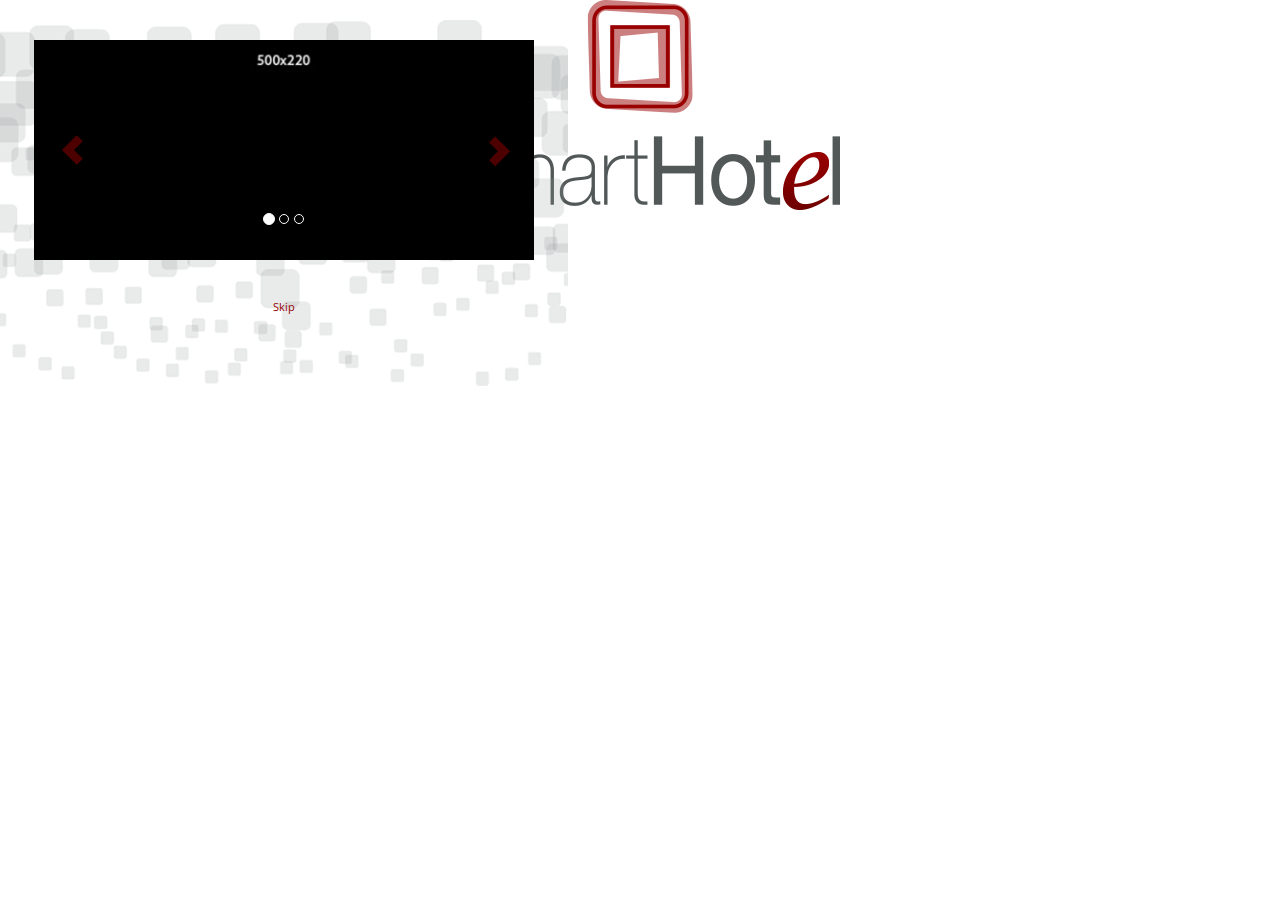
==== index.html @ cbe8957f "start" ====
<!DOCTYPE html> 
<html>
<head>
    <meta charset="utf-8">
    <link rel="shortcut icon" href="../favicon.ico">
	<title>smartHotel</title>
    
	<meta name="viewport" content="width=device-width, initial-scale=1">
    
    <link rel="stylesheet" href="css/jquery.mobile-1.4.3.css" />
    <link rel="stylesheet" href="css/theme/jquery.mobile-1.4.3.css">
    <link rel="stylesheet" href="css/theme/jquery.mobile.theme-1.4.3.css">    
    <!-- Bootstrap core CSS -->
    <link href="css/bootstrap.css" rel="stylesheet">
    <link href="css/bootstrap-theme.css" rel="stylesheet">
    <link href="css/style.css" rel="stylesheet">
    
    <script src="js/jquery.min.js"></script>
    <script src="js/jquery.mobile-1.4.3.min.js"></script>

</head>
<body id="landscape">
    
<!-- Start of second page: #one -->
    <div class="page bg" data-role="page" id="page1" data-theme="">
        
        <div class="intro" role="main">
            <div class="sliderIntro">
                <div id="carousel-example-generic" class="carousel slide" data-ride="carousel">
                <!-- Indicators -->
                    <ol class="carousel-indicators dotIntro">
                        <li data-target="#carousel-example-generic" data-slide-to="0" class="active"></li>
                        <li data-target="#carousel-example-generic" data-slide-to="1"></li>
                        <li data-target="#carousel-example-generic" data-slide-to="2"></li>
                    </ol>

                <!-- Wrapper for slides -->
                    <div class="carousel-inner">
                        <div class="item active">
                            <img src="images/intro1.jpg" width="500" height="auto" alt="...">
                            <div class="carousel-caption"></div>
                        </div>

                        <div class="item">
                            <img src="images/intro1.jpg" width="500" height="auto" alt="...">
                            <div class="carousel-caption"></div>
                        </div>

                        <div class="item">
                            <img src="images/intro1.jpg" width="500" height="auto" alt="">
                            <div class="carousel-caption"></div>
                        </div>
                    </div>

                <!-- Controls -->
                    <a class="left carousel-control" href="#carousel-example-generic" role="button" data-slide="prev">
                        <span class="glyphicon glyphicon-chevron-left"></span>
                    </a>
                    <a class="right carousel-control" href="#carousel-example-generic" role="button" data-slide="next">
                        <span class="glyphicon glyphicon-chevron-right"></span>
                    </a>
                </div>
            </div>
            
        </div><!-- /content -->
        <div class="footer" >
            <div class="skipBtn"><a href="#page2" data-transition="slide">Skip</a></div>
        </div><!-- /footer -->

    </div><!-- /page one -->
    

    
<!-- Start of second page: #two -->
    <div class="bg page" data-role="page" id="page2" data-theme="a">
        
        <div role="main">
            <div class="logoSmart">
                <img src="images/smarthotelLogo.png" width="200" height="auto" alt="">
            </div>
            
            <div class="introForm">
                <p>Por favor ingrese el código de su hotel</p>
                <div data-role="controlgroup" data-type="horizontal">
                    <input type="text" id="search-control-group" placeholder="Código" data-wrapper-class="controlgroup-textinput ui-btn">
                    
                    <button class="btnIntro btn-sm" data-theme="a">
                        <a class="btnIntro" href="log.html" data-ajax="false">Go!</a>
                    </button>
                </div>
            </div>
            
            <div class="logoWifiIntro">
                <img src="images/wifiLogo.png" width="120px" height="auto">
            </div>
            
        </div><!-- /content -->

    </div><!-- /page two -->
    
    
    
    <!-- jQuery (necessary for Bootstrap's JavaScript plugins) -->
    <script src="https://ajax.googleapis.com/ajax/libs/jquery/1.11.0/jquery.min.js"></script>
    <script src="js/bootstrap.min.js"></script>

</body>
</html>
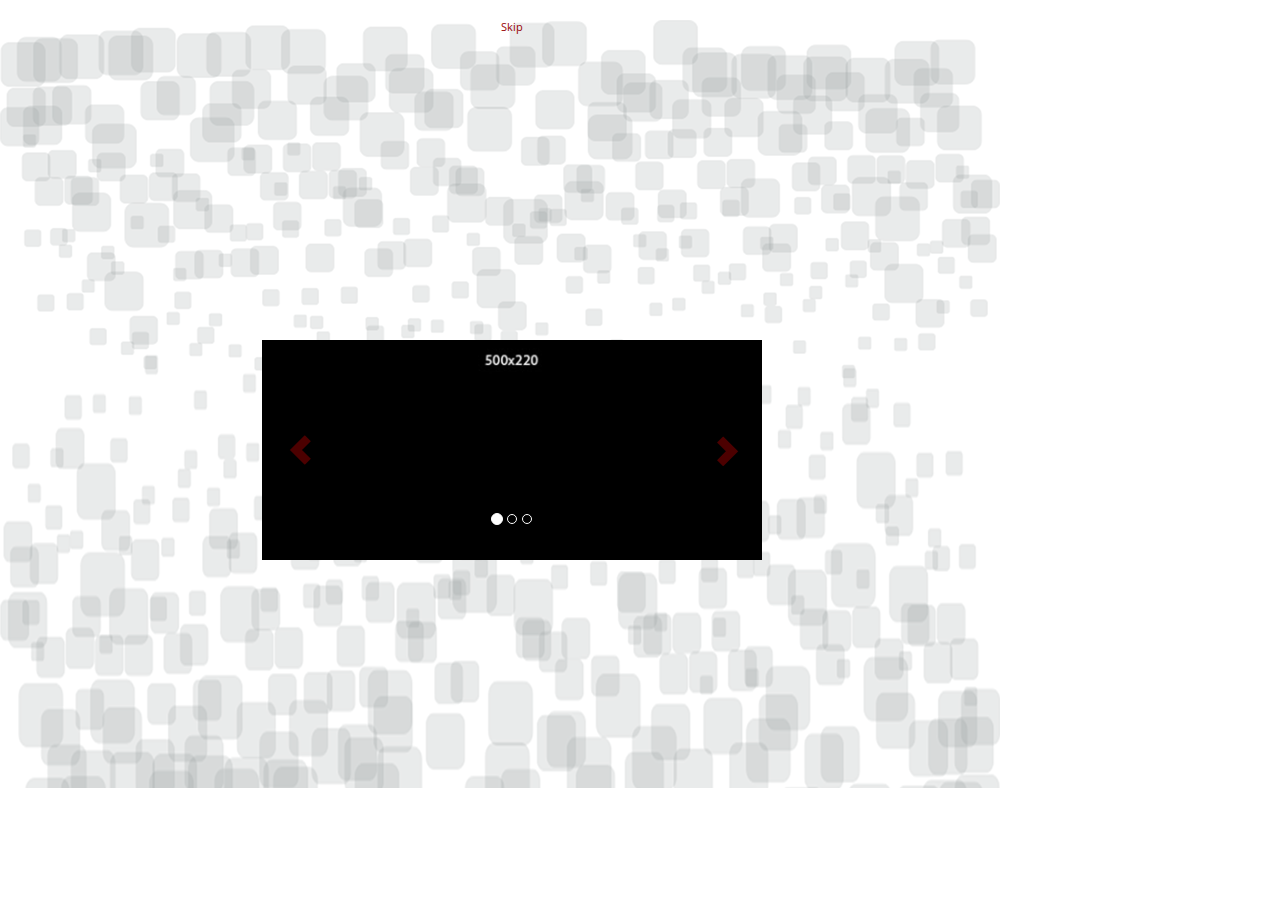
==== commit ee029481: "Optimización para tablet, splash e icono" ====
--- a/index.html
+++ b/index.html
@@ -74,7 +74,7 @@
 <!-- Start of second page: #two -->
     <div class="bg page" data-role="page" id="page2" data-theme="a">
         
-        <div role="main">
+        <div class="pag_tablet" role="main">
             <div class="logoSmart">
                 <img src="images/smarthotelLogo.png" width="200" height="auto" alt="">
             </div>
@@ -85,7 +85,7 @@
                     <input type="text" id="search-control-group" placeholder="Código" data-wrapper-class="controlgroup-textinput ui-btn">
                     
                     <button class="btnIntro btn-sm" data-theme="a">
-                        <a class="btnIntro" href="log.html" data-ajax="false">Go!</a>
+                        <a class="btnIntro" href="hotel.html" data-ajax="false">Go!</a>
                     </button>
                 </div>
             </div>
--- a/css/style.css
+++ b/css/style.css
@@ -9,7 +9,6 @@
         width: 100%;
         height: 100%;
         position: absolute;
-        background: url(../images/smarthotelLogo.png) center top;
         background-repeat: no-repeat;
         opacity:1;
     }
@@ -19,12 +18,12 @@
     
     font-family: 'Open Sans', sans-serif !important;
     font-size: 10pt;
-    font-weight: 300;
+    font-weight: 500;
     color: #333333;
     width: 100%;
-    height: 300px;
-    max-height: 300px;
-    max-width: 568px;
+    height: 768px;
+    max-height: 768px;
+    max-width: 1024px;
 }
 .spacer{height: 10px;} .spacer2{height: 20px;} .spacer3{height: 30px;} .spacer4{height: 40px;}
 
@@ -37,7 +36,7 @@
 /* *************** AREAS ACTIVAS */
 .sideNav{
     width: 28%;
-    height: 300px;
+    height: 768px;
     z-index: 99;
     float: left;
     position: absolute;
@@ -46,7 +45,7 @@
 .mainContenido .contenido {float: right;}
 .sideNavSubmenu{
     width: 28%;
-    height: 300px;
+    height: 768px;
     background: url(../images/bg.png) center top; background-repeat: no-repeat;
     overflow: scroll;
     border-left: 1px solid;
@@ -54,17 +53,34 @@
 }
 .contenido{
     width: 44%;
-    height: 300px;
+    height: 768px;
     overflow: scroll;
     border-left: 1px solid;
     border-color: rgba(198,198,198,1);
 }
-.revisionCuenta{ width: 72%; height: 300px; float: right;}
+.revisionCuenta{ width: 72%; height: 768px; float: right;}
 .cuenta{width: 95%; margin-left: auto; margin-right: auto;}
 #titulosContenido{ padding-left: 15px; padding-right: 15px;}
 #txtContenido{ padding-left: 15px!important; padding-right: 15px !important;}
 /* *************** INTRO */
-.intro{    height: 280px;}
+.intro{    height: 280px;
+position: absolute;
+left: 50%;
+top: 50%;  
+width: 500px;
+height: 280px;
+margin-left: -250px; /*half width*/
+margin-top: -140px; /*half height*/
+}
+.pag_tablet{ 
+position: absolute;
+left: 50%;
+top: 50%;
+width: 226px;
+height: 286px;
+margin-left: -113px;
+margin-top: -143px;
+}
 .sliderIntro{
     padding-top: 20px;
     width: 500px;
@@ -159,7 +175,7 @@
 }
 
 /* *************** BOTONES */
-.submenu{    max-height: 300px;}
+.submenu{    max-height: 768px;}
 .btnSubMenuA p, .btnSubMenuB p, .btnSubMenuC p, { max-width: 95% !important; }
 .btnSubMenuA a, .btnSubMenuB a {color: #525858 !important;}
 
@@ -260,7 +276,7 @@
 .nombreUsuario, .roomUsuario, .headCuenta, .datosCuenta{color: #525858;}
 
 #infoUser{
-    padding-top: 10px;
+    padding-top: 160%;
 }
 .nombreUsuarioLog{text-shadow: none; padding: 5px; color: white;}
 .datosUsuario{padding-bottom: 3px; padding-top: 3px; padding-left: 5px; padding-right: 5px;}
@@ -268,7 +284,7 @@
     background: url(../images/bg.png) center -170px;
     background-repeat: no-repeat;
     width: 100%;
-    height: 131px !important;
+    height: 604px !important;
 }
 .txt{
     padding-left: 10px;
@@ -280,7 +296,6 @@
 .btnCheckIn{
     margin-left: 4% !important;
     margin-right: auto !important;
-    height: 28px !important;
     width: 90% !important;
     text-align: center;
     -webkit-border-radius: 4px 4px 4px 4px;
@@ -297,7 +312,7 @@
     filter: progid:DXImageTransform.Microsoft.gradient( startColorstr='#990000', endColorstr='#6d0000',GradientType=0 ); /* IE6-9 */
 }
 .checkIn{
-    font-size: .9em !important;
+    font-size: .8em !important;
     text-shadow: none !important;
     font-weight: 300 !important;
     color: white;
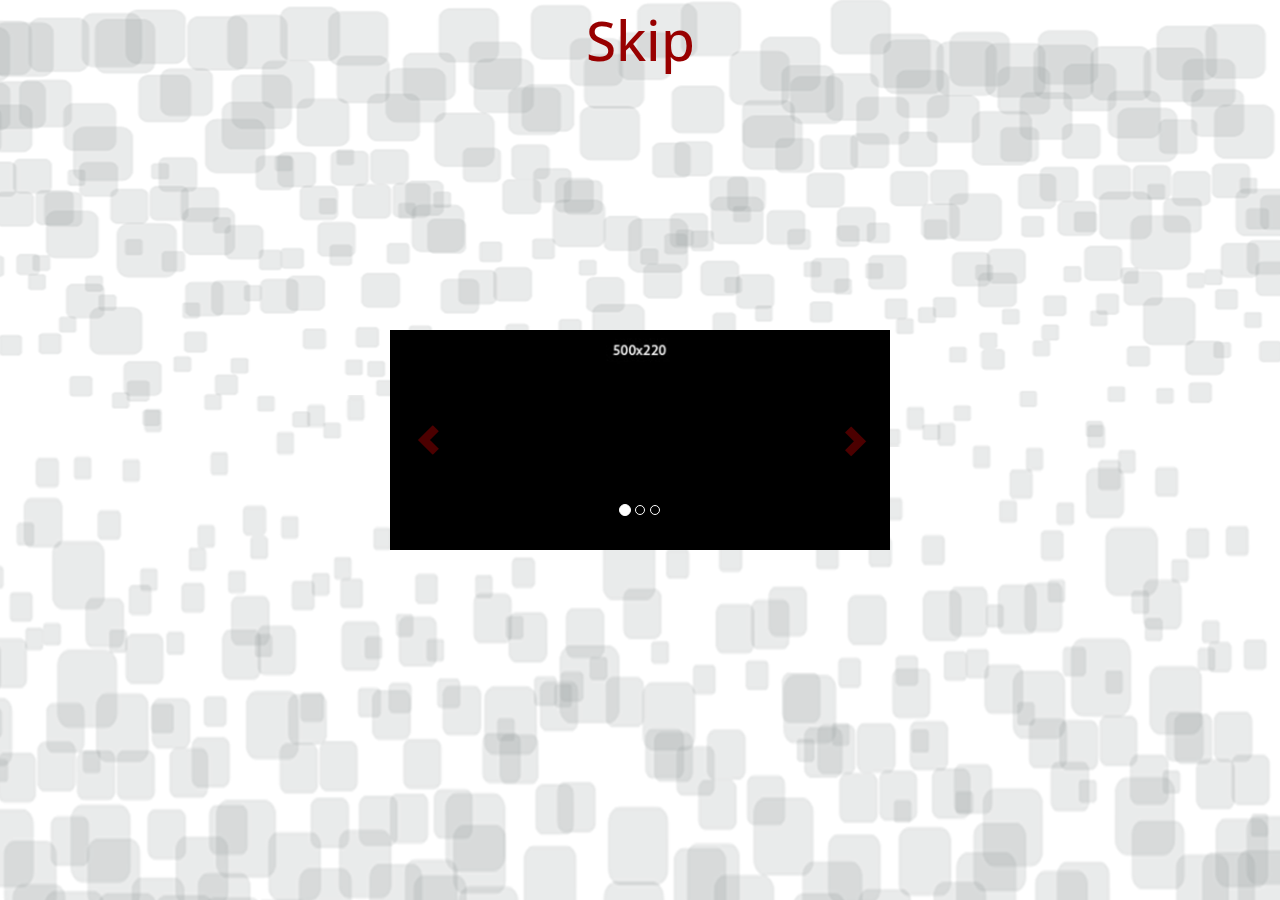
==== commit 6c021d22: "Optimización android table" ====
--- a/index.html
+++ b/index.html
@@ -64,7 +64,7 @@
             
         </div><!-- /content -->
         <div class="footer" >
-            <div class="skipBtn"><a href="#page2" data-transition="slide">Skip</a></div>
+            <div class="skipBtn"><a href="#page2" data-transition="slide"><h5>Skip</h5></a></div>
         </div><!-- /footer -->
 
     </div><!-- /page one -->
@@ -80,7 +80,7 @@
             </div>
             
             <div class="introForm">
-                <p>Por favor ingrese el código de su hotel</p>
+                <p style="font-size: medium;">Por favor ingrese el código de su hotel</p>
                 <div data-role="controlgroup" data-type="horizontal">
                     <input type="text" id="search-control-group" placeholder="Código" data-wrapper-class="controlgroup-textinput ui-btn">
                     
--- a/css/style.css
+++ b/css/style.css
@@ -17,13 +17,13 @@
 body{
     
     font-family: 'Open Sans', sans-serif !important;
-    font-size: 10pt;
+    font-size: 10px;
     font-weight: 500;
     color: #333333;
     width: 100%;
-    height: 768px;
-    max-height: 768px;
-    max-width: 1024px;
+    height: 937px;
+    max-height: 937px;
+    max-width: 1383px;
 }
 .spacer{height: 10px;} .spacer2{height: 20px;} .spacer3{height: 30px;} .spacer4{height: 40px;}
 
@@ -31,12 +31,12 @@
 .logoSmart{padding-top: 30px; padding-bottom: 30px; text-align: center; margin-left: auto; margin-right: auto;}
 .logoWifiIntro{ padding-right: 10px; padding-top: 28px; float: right;}
 .logoWifi{ padding-left: 10px; padding-top: 28px; float: left;}
-.page{ margin-top: 20px;}
+/*.page{ margin-top: 20px;}*/
 
 /* *************** AREAS ACTIVAS */
 .sideNav{
     width: 28%;
-    height: 768px;
+    height: 937px;
     z-index: 99;
     float: left;
     position: absolute;
@@ -45,7 +45,7 @@
 .mainContenido .contenido {float: right;}
 .sideNavSubmenu{
     width: 28%;
-    height: 768px;
+    height: 937px;
     background: url(../images/bg.png) center top; background-repeat: no-repeat;
     overflow: scroll;
     border-left: 1px solid;
@@ -53,12 +53,12 @@
 }
 .contenido{
     width: 44%;
-    height: 768px;
+    height: 937px;
     overflow: scroll;
     border-left: 1px solid;
     border-color: rgba(198,198,198,1);
 }
-.revisionCuenta{ width: 72%; height: 768px; float: right;}
+.revisionCuenta{ width: 72%; height: 937px; float: right;}
 .cuenta{width: 95%; margin-left: auto; margin-right: auto;}
 #titulosContenido{ padding-left: 15px; padding-right: 15px;}
 #txtContenido{ padding-left: 15px!important; padding-right: 15px !important;}
@@ -76,9 +76,9 @@
 position: absolute;
 left: 50%;
 top: 50%;
-width: 226px;
+width: 326px;
 height: 286px;
-margin-left: -113px;
+margin-left: -163px;
 margin-top: -143px;
 }
 .sliderIntro{
@@ -95,7 +95,7 @@
     margin-right: auto;
 }
 a.btnIntro{ color: #ffffff !important; font-weight: 400!important;}
-a{ color: #980000 !important; font-weight: 400!important;}
+a{ color: #980000 !important; font-weight: 400!important; }
 a:hover{ text-decoration: none;}
 button{border: 0px !important;}
 button.btnIntro{
@@ -141,9 +141,9 @@
 /* *************** NAVEGACION PRINCIPAL */
 .btnPrincipal{
     margin-left: 1px !important;
-    margin-top: 3px !important;
+    margin-top: 25px !important;
     width: 90% !important; 
-    height: 54px !important;
+    height: 154px !important;
     
     -webkit-box-shadow: 0 0 5px 5px rgba(0,0,0,0.2);
     box-shadow: 0 0 5px 5px rgba(0,0,0,0.2);
@@ -164,7 +164,7 @@
     padding-bottom: 10px !important;
     padding-left: 0px !important;
     padding-right: 0px !important;
-    font-size: .75em !important;
+    font-size: 1.75em !important;
     color: #980000 !important;
     font-weight: 400 !important;
     text-align: center !important;
@@ -175,13 +175,13 @@
 }
 
 /* *************** BOTONES */
-.submenu{    max-height: 768px;}
+.submenu{    max-height: 937px;}
 .btnSubMenuA p, .btnSubMenuB p, .btnSubMenuC p, { max-width: 95% !important; }
 .btnSubMenuA a, .btnSubMenuB a {color: #525858 !important;}
 
 .btnSubMenuA{
     width: 93% !important;
-    min-height: 30px;
+    min-height: 120px;
     
     text-align: left;
     
@@ -191,7 +191,7 @@
     margin-right: auto;
     
     font-weight: 400;
-    font-size: .76em;
+    font-size: 1.76em;
     text-shadow: 2px 2px 3px #949494;
     
     -webkit-box-shadow: 1px 1px 5px 3px rgba(0,0,0,0.2);
@@ -276,7 +276,7 @@
 .nombreUsuario, .roomUsuario, .headCuenta, .datosCuenta{color: #525858;}
 
 #infoUser{
-    padding-top: 160%;
+    padding-top: 90%;
 }
 .nombreUsuarioLog{text-shadow: none; padding: 5px; color: white;}
 .datosUsuario{padding-bottom: 3px; padding-top: 3px; padding-left: 5px; padding-right: 5px;}
@@ -284,15 +284,15 @@
     background: url(../images/bg.png) center -170px;
     background-repeat: no-repeat;
     width: 100%;
-    height: 604px !important;
+    height: 509px !important;
 }
 .txt{
     padding-left: 10px;
     padding-right: 10px;
 }
 
-.barTitle{ background: rgba(153,0,0,1); height: 25px;}
-.titulo{color: #ffffff; text-align: center; font-weight: 300; text-shadow: none;}
+.barTitle{ background: rgba(153,0,0,1); height: 35px;}
+.titulo{color: #ffffff; text-align: center; font-weight: 300; text-shadow: none; font-size: 1.76em;}
 .btnCheckIn{
     margin-left: 4% !important;
     margin-right: auto !important;
@@ -332,7 +332,7 @@
     padding-right: 10px;
 }
 #info p{
-    font-size: .9em;
+    font-size: 1.4em;
 }
 
 #chatArea{
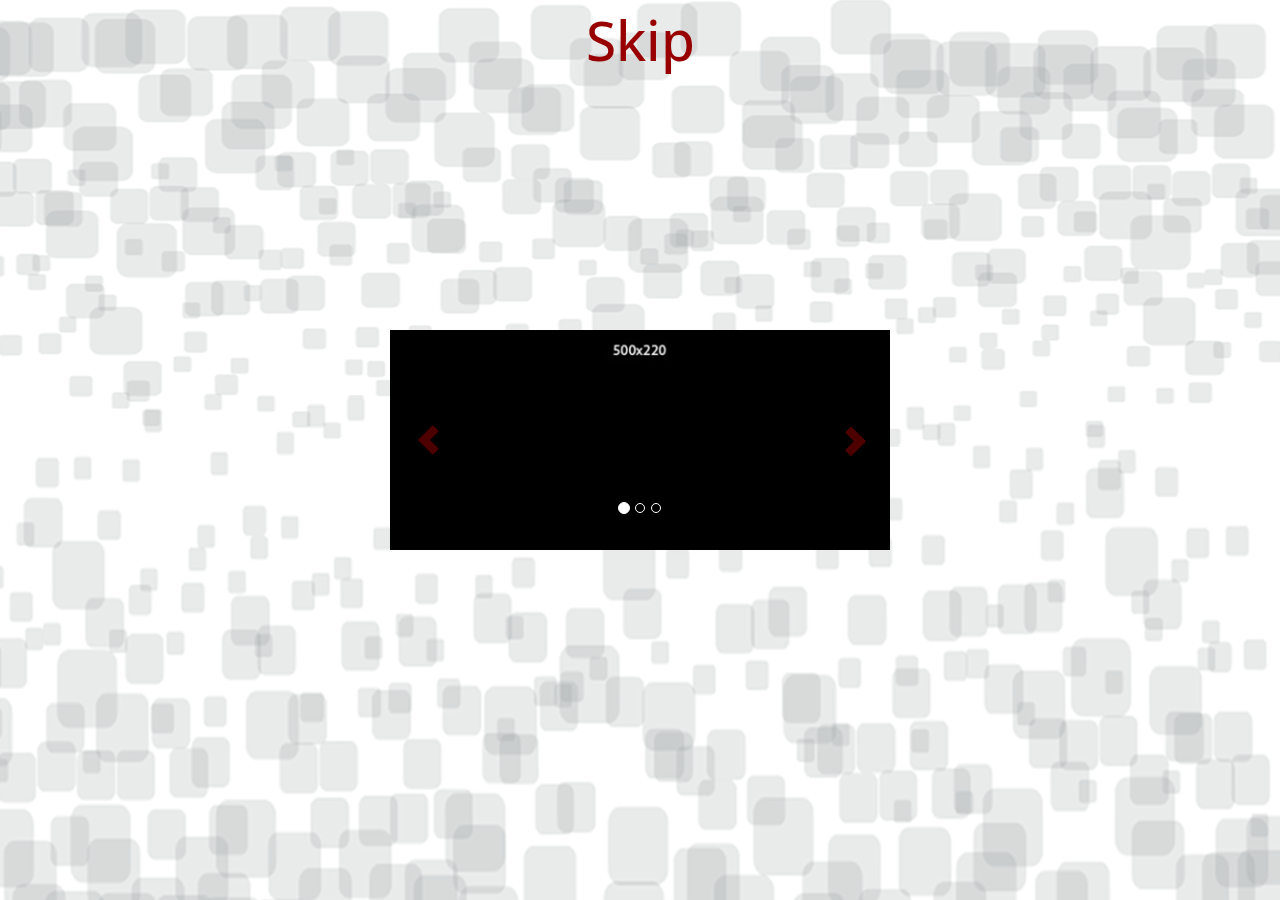
==== commit 113858c7: "Programación 1" ====
--- a/index.html
+++ b/index.html
@@ -84,8 +84,8 @@
                 <div data-role="controlgroup" data-type="horizontal">
                     <input type="text" id="search-control-group" placeholder="Código" data-wrapper-class="controlgroup-textinput ui-btn">
                     
-                    <button class="btnIntro btn-sm" data-theme="a">
-                        <a class="btnIntro" href="hotel.html" data-ajax="false">Go!</a>
+                    <button class="btnIntro btn-sm" data-theme="a" onClick="login()">
+                        <a class="btnIntro" data-ajax="false">Go!</a>
                     </button>
                 </div>
             </div>
@@ -98,7 +98,29 @@
 
     </div><!-- /page two -->
     
-    
+ <script charset="utf&minus;8" type="text/javascript">
+function login()
+{
+ var control = $("#search-control-group").val();	
+ $.get("http://190.145.24.146/app/hotel_login.php",{id_hotel: control}, loginres, "jsonp");
+ 
+ function loginres(respuesta){
+				if (respuesta.licencia != "" && respuesta.licencia != "no") {
+                        var licencia = respuesta.licencia;
+                        var alias = respuesta.alias;						
+					                            localStorage.setItem("mem_licencia", licencia);
+												localStorage.setItem("mem_alias", alias);
+						console.log("Acceso a hotel" + alias);
+						location.reload();
+						document.location.href = "hotel.html";
+                    } else {
+						console.log("Acceso denegado" + respuesta);
+                        document.location.href = "index.html";
+                           }
+				
+				    }
+}
+</script>    
     
     <!-- jQuery (necessary for Bootstrap's JavaScript plugins) -->
     <script src="https://ajax.googleapis.com/ajax/libs/jquery/1.11.0/jquery.min.js"></script>
--- a/css/style.css
+++ b/css/style.css
@@ -17,12 +17,12 @@
 body{
     
     font-family: 'Open Sans', sans-serif !important;
-    font-size: 10px;
+    font-size: 15px;
     font-weight: 500;
     color: #333333;
     width: 100%;
-    height: 937px;
-    max-height: 937px;
+    height: 950px;
+    max-height: 950px;
     max-width: 1383px;
 }
 .spacer{height: 10px;} .spacer2{height: 20px;} .spacer3{height: 30px;} .spacer4{height: 40px;}
@@ -36,7 +36,7 @@
 /* *************** AREAS ACTIVAS */
 .sideNav{
     width: 28%;
-    height: 937px;
+    height: 950px;
     z-index: 99;
     float: left;
     position: absolute;
@@ -45,7 +45,7 @@
 .mainContenido .contenido {float: right;}
 .sideNavSubmenu{
     width: 28%;
-    height: 937px;
+    height: 950px;
     background: url(../images/bg.png) center top; background-repeat: no-repeat;
     overflow: scroll;
     border-left: 1px solid;
@@ -53,12 +53,12 @@
 }
 .contenido{
     width: 44%;
-    height: 937px;
+    height: 950px;
     overflow: scroll;
     border-left: 1px solid;
     border-color: rgba(198,198,198,1);
 }
-.revisionCuenta{ width: 72%; height: 937px; float: right;}
+.revisionCuenta{ width: 72%; height: 950px; float: right;}
 .cuenta{width: 95%; margin-left: auto; margin-right: auto;}
 #titulosContenido{ padding-left: 15px; padding-right: 15px;}
 #txtContenido{ padding-left: 15px!important; padding-right: 15px !important;}
@@ -126,7 +126,7 @@
     font-weight: 300;
 }
 
-.skipBtn{ text-decoration: none; font-weight: 300; font-size: .8em; text-align: center !important; margin-left: auto; margin-right: auto; color: grey;}
+.skipBtn{ text-decoration: none; font-weight: 300; font-size: 1.8em; text-align: center !important; margin-left: auto; margin-right: auto; color: grey;}
 
 .bgLog{background:rgba(2,2,2,0.6); height: 100% !important; width: 100%;}
 .txtLog{
@@ -137,7 +137,7 @@
     text-shadow: none;
     color: #ffffff;
 }
-.terminosCond{margin-left: 30px; padding-top: 7px; font-size: .8em; padding-bottom: 20px;}
+.terminosCond{margin-left: 30px; padding-top: 7px; font-size: 1.8em; padding-bottom: 20px;}
 /* *************** NAVEGACION PRINCIPAL */
 .btnPrincipal{
     margin-left: 1px !important;
@@ -175,13 +175,13 @@
 }
 
 /* *************** BOTONES */
-.submenu{    max-height: 937px;}
+.submenu{    max-height: 950px;}
 .btnSubMenuA p, .btnSubMenuB p, .btnSubMenuC p, { max-width: 95% !important; }
 .btnSubMenuA a, .btnSubMenuB a {color: #525858 !important;}
 
 .btnSubMenuA{
     width: 93% !important;
-    min-height: 120px;
+    min-height: 100px;
     
     text-align: left;
     
@@ -245,7 +245,7 @@
     margin-right: 6px;
     
     font-weight: 400;
-    font-size: .8em;
+    font-size: 1.8em;
     text-shadow: 2px 2px 3px #949494;
     color: #980000 !important;
     float: right;
@@ -267,9 +267,9 @@
     border-color: #929898;
 }
 .nombreUsuario{font-weight: 700; font-size: 1em;}
-.roomUsuario{font-weight: 300; font-size: .8em; padding-bottom: 4px; padding-top: 3px;}
+.roomUsuario{font-weight: 300; font-size: 1.8em; padding-bottom: 4px; padding-top: 3px;}
 .headCuenta{font-weight: 600;}
-.datosCuenta, .datosUsuario{font-size: .8em}
+.datosCuenta, .datosUsuario{font-size: 1.5em}
 
 .bgUsuarioLog{background: #525858; height:auto;}
 
@@ -312,7 +312,7 @@
     filter: progid:DXImageTransform.Microsoft.gradient( startColorstr='#990000', endColorstr='#6d0000',GradientType=0 ); /* IE6-9 */
 }
 .checkIn{
-    font-size: .8em !important;
+    font-size: 1.8em !important;
     text-shadow: none !important;
     font-weight: 300 !important;
     color: white;
@@ -323,7 +323,7 @@
     text-align: center;
     bottom: 0px;
 }
-.labelTxt{font-size: .8em;}
+.labelTxt{font-size: 1.8em;}
 .txtWhite{color: #ffffff !important;}
 /* ****************************** SECTIONS */
 /* *************** HOTEL */
@@ -350,7 +350,7 @@
     padding-left: 5px;
     padding-right: 5px;
     padding-top: 5px;
-    height: 90px;
+    height: 120px;
     border-bottom: 1px solid;
     border-color: #E0E0E0;
 }
@@ -359,7 +359,7 @@
 .aerolinea, .hora{ font-weight: 700; font-size: 1.1em;}
 .destino{font-weight: 600; padding-top: 0px; font-size: .9em;}
 #vuelo{color: #980000; }
-.salida{font-size: .8em; padding-top: 5px; color: #929898;}
+.salida{font-size: 1.8em; padding-top: 5px; color: #929898;}
 
 .infoPasabordo{
     padding-left: 5px;
